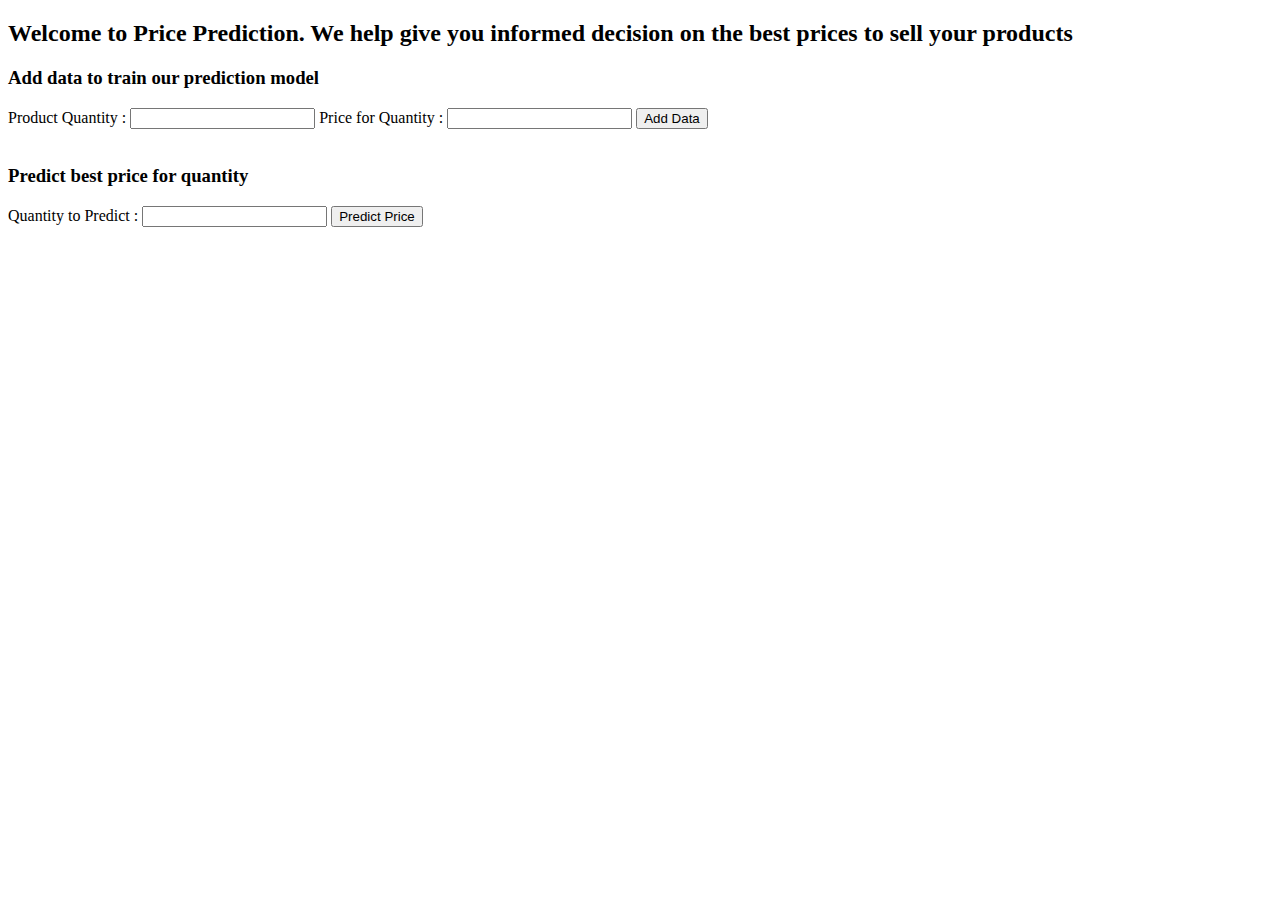
==== LinearRegression.html @ 19ad5c8a ""linear regression file"" ====
<!DOCTYPE html>
<html>

<head>
    <meta charset="UTF-8">
    <meta name="viewport" content="width=device-width, initial-scale=1">
    <title></title>
</head>

<body>
	<h2>Welcome to Price Prediction. We help give you informed decision on the best prices to sell your products</h2>
	<form id='trainingData'>
		<h3>Add data to train our prediction model</h3>
		<label for='productqty'>
			Product Quantity : <input id='productqty' type='number' required min='1'>
		</label>
		
		<label for='price'>
			Price for Quantity : <input id='price' type='number' required min='1'>
		</label>
		<button>Add Data</button>
	</form>
	
	
	<br>
	<form id='predictPriceForm'>
		<h3>Predict best price for quantity</h3>
		<label for='predict'>
			Quantity to Predict : <input type='number' id='predict' required min='1'>
		</label>
		
		<button>Predict Price</button>
	</form>
	
	<script>
	const trainingDataForm = document.querySelector('#trainingData')
	trainingDataForm.onsubmit = addLearningData
	
		function  addLearningData(e){
			e.preventDefault()
			// if xs data not in session storage, create xs data
			if(!sessionStorage.getItem('xs')){
				sessionStorage.setItem('xs', JSON.stringify([]))
			}
			// if ys data not in session storage, create ys 
			if(!sessionStorage.getItem('ys')){
				sessionStorage.setItem('ys', JSON.stringify([]))
			}
			
			// get data from inputs
			let x = Number(document.querySelector('#productqty').value)
			let y = Number(document.querySelector('#price').value)
			
			// add x and y data to corresponding arrays
			const xs = JSON.parse(sessionStorage.getItem('xs'))
			const ys = JSON.parse(sessionStorage.getItem('ys'))
			xs.push(x)
			ys.push(y)
			
			// visualize data
			console.log(xs, ys)
			// update session storage
			
			sessionStorage.setItem('xs', JSON.stringify(xs))
			sessionStorage.setItem('ys', JSON.stringify(ys))
			alert('data saved successfully')
			
		}
		
		// predictPrice
		let predictPriceForm = document.querySelector('#predictPriceForm')
		predictPriceForm.onsubmit = makePrediction
		
		// make prediction 
		function makePrediction(e){
			e.preventDefault()
			// make sure fhere is enough learning data to predict price
			let xs = JSON.parse(sessionStorage.getItem('xs')) || []
			let ys = JSON.parse(sessionStorage.getItem('ys')) || []
			if(xs.length < 2 && ys.length < 2){
				alert('not enough learning data')
				return
			}
			// if there is enough learning data, predict price
			else{
				predictPrice(xs, ys)
			}
		}
		
		function predictPrice(xs, ys){
			// Given an array of learning, makes prediction of price
			for(let 1=0;i<xs.length; let)
			
			// write code here
		}
	</script>
</body>

</html>
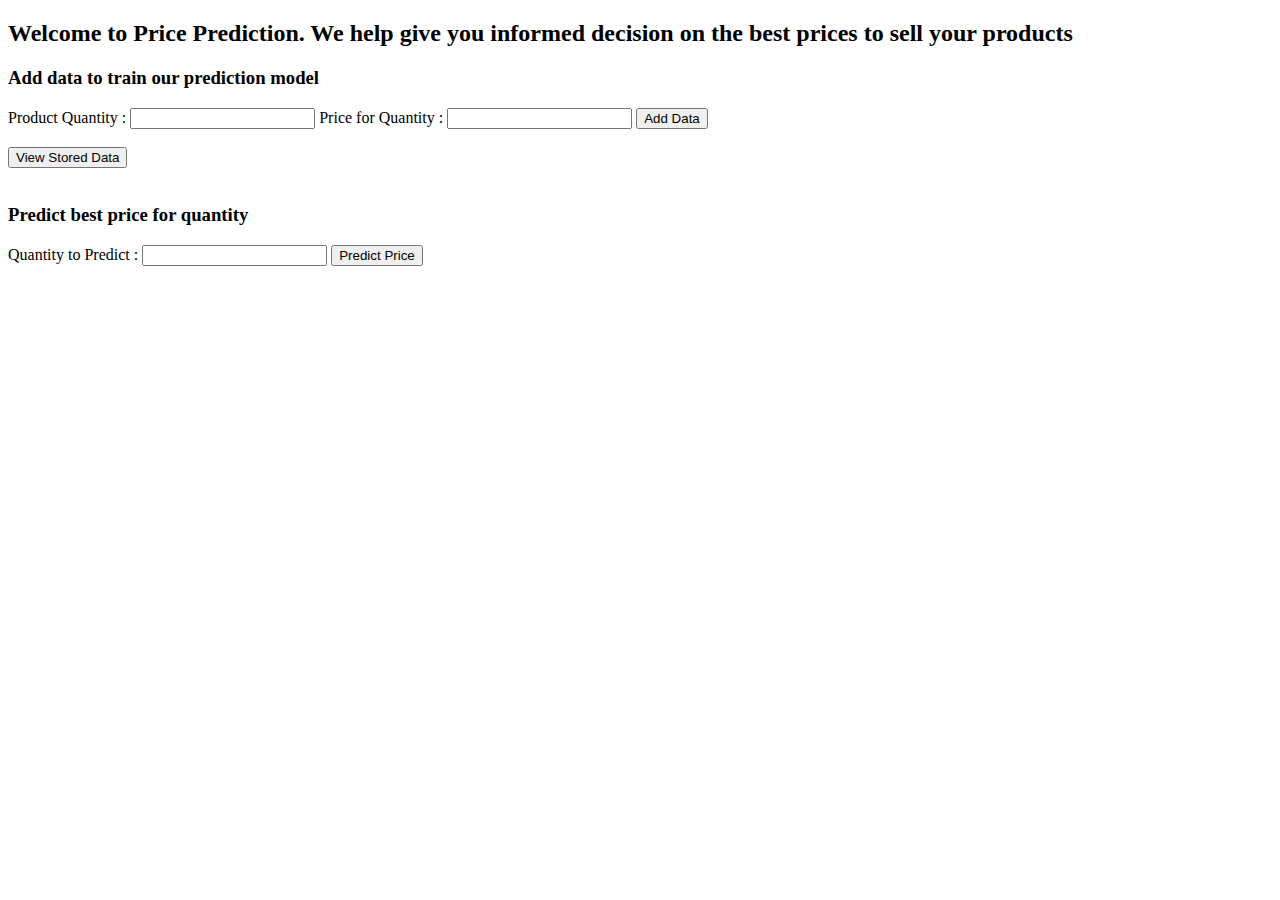
==== commit 4d2621c2: "added view dta button" ====
--- a/LinearRegression.html
+++ b/LinearRegression.html
@@ -19,6 +19,14 @@
 			Price for Quantity : <input id='price' type='number' required min='1'>
 		</label>
 		<button>Add Data</button>
+
+		<div id="answer">
+
+		</div>
+		<br>
+    <button id='viewStoredData'>View Stored Data</button>
+
+    <div id='viewData'></div>
 	</form>
 	
 	
@@ -86,13 +94,104 @@
 				predictPrice(xs, ys)
 			}
 		}
-		
+	
 		function predictPrice(xs, ys){
+			let pPRICE = (document.querySelector("#predict").value)
+		console.log(pPRICE)
+			let count = 0
+			let Exs = 0
+			let Eys = 0
+			let ExsSQUARE = 0
+			let varONE = 0
+			// debugger
 			// Given an array of learning, makes prediction of price
-			for(let 1=0;i<xs.length; let)
+			for(i=0;i<xs.length;i++){
+				varONE += (xs[i]*ys[i])
+				count +=1
+				 Exs +=xs[i]
+				 Eys +=ys[i]
+				 console.log(ys[i])
+				 ExsSQUARE += xs[i]**2
+
+
+
+			}
+			console.log(varONE)
+			console.log(Exs)
+			console.log(Eys)
+			console.log(ExsSQUARE)
+
+			let ExsExy = Exs*Eys
+			console.log(ExsExy)
+			let mainVarOne = count*varONE
+			console.log(mainVarOne)
+			let sNum = mainVarOne -ExsExy
+			console.log(sNum)
+			let nExsSQUARE = count*ExsSQUARE
+			console.log(nExsSQUARE)
+			let xsSumSquare = Exs**2
+
+			let sDen =nExsSQUARE-xsSumSquare
+			let slope = sNum/sDen
+			console.log(sNum)
+			console.log(sDen)
+			console.log(slope)
 			
-			// write code here
-		}
+			let intercept = (Eys-(slope*Exs))/count
+			console.log(intercept)
+			let pP =intercept+(pPRICE*slope)
+			console.log(pPRICE)
+			let pDiv = document.querySelector("#answer")
+			pDiv.innerHTML= `predicted price is ${pP}`}
+
+
+			const viewStoredData = document.querySelector("#viewStoredData")
+        viewStoredData.onclick = e => {
+            // Try accessing data from session Storage
+            let xs = JSON.parse(sessionStorage.getItem("xs")) || []
+            let ys = JSON.parse(sessionStorage.getItem("ys")) || []
+
+            // if no data found
+            if(xs.length < 1){
+                let msg = "No training data recorded"
+                let viewData = document.querySelector("#viewData")
+                viewData.innerHTML = msg
+                return
+            }
+
+            // if data is found
+
+            let table = document.createElement("table")
+            table.innerHTML = `<thead>
+                <tr>
+                    <th>Product Quantity</th>
+                    <th>Price for Quantity</th>
+                </tr>
+                    
+                </thead>`
+            
+                // loop through xs and ys and populate table with data
+                for(let idx=0; idx < xs.length; idx+=1){
+                    let x = xs[idx]
+                    let y = ys[idx]
+                    let tr = document.createElement("tr")
+                    tr.innerHTML = `
+                        <td>${x}</td>
+                        <td>${y}</td>
+                    `
+                    table.append(tr)
+                }
+
+                // add table to DOM
+                let viewData = document.querySelector("#viewData")
+                viewData.innerHTML = ""
+                viewData.append(table)
+
+
+        }
+			
+
+
 	</script>
 </body>
 
